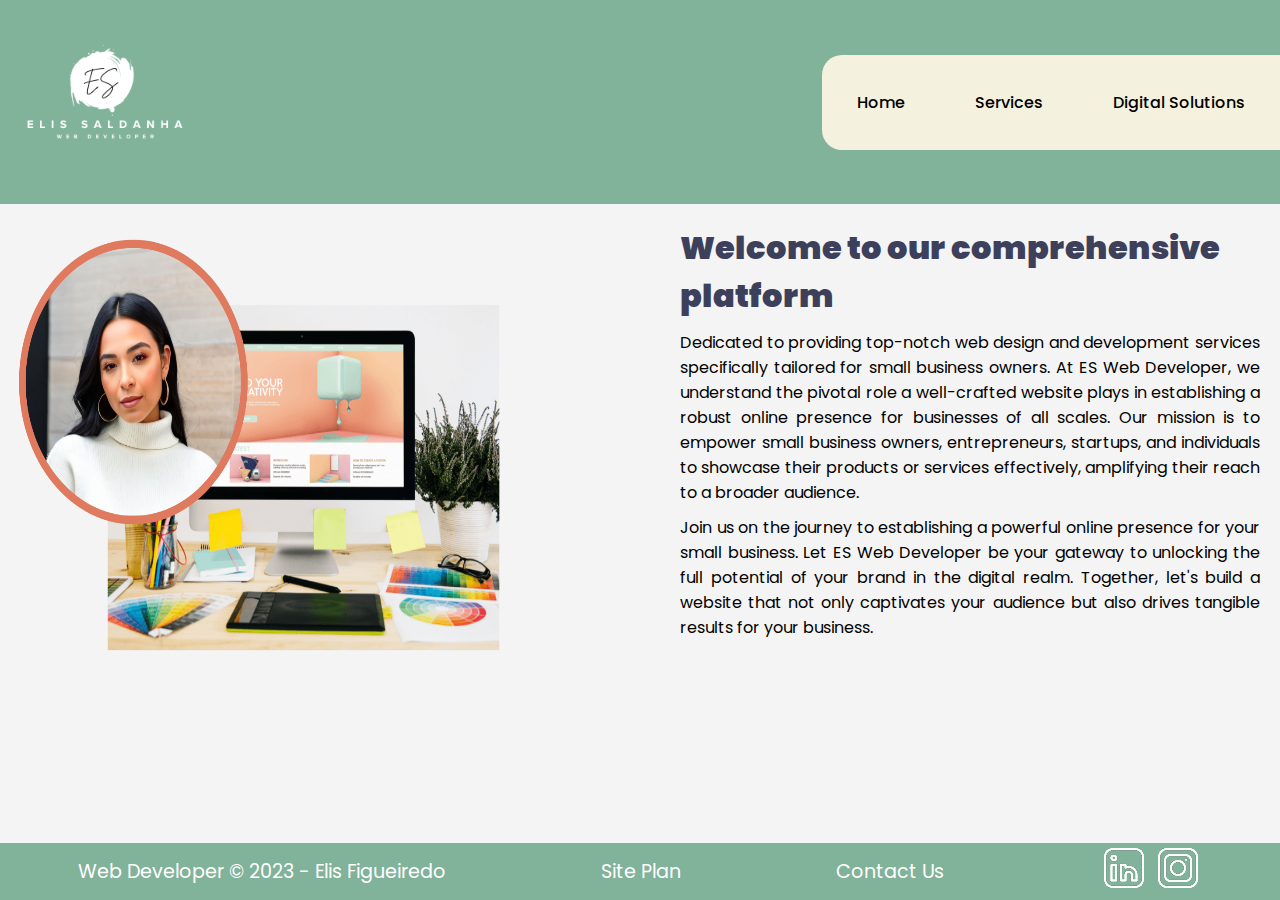
==== businessportfolio/index.html @ af925c58 "personal" ====
<!DOCTYPE html>
<html lang="en">
<head>
    <meta charset="UTF-8">
    <meta name="viewport" content="width=device-width, initial-scale=1.0">
    <title>Elis Saldanha</title>
    <link rel="stylesheet" href="styles/style.css">
</head>
<body>
    <div id="page-container">
        <div id="content-wrap">
            <div id="content">
                <header>
                    <a id="logo_link" href="index.html">
                        <img class="logo" src="images/logoelis.png" alt="Elis Saldanha">
                    </a>
                    <nav>
                        <a href="index.html">Home</a>
                        <a href="services.html">Services</a>
                        
                        <a href="solutions.html">Digital Solutions</a>
                    </nav>
                </header>
                <main>
                    <section class="principle">
                        <div class="grid row">
                            <div class="picture">
                                <img  src="images/elis2.png" alt="tent"/>
                            </div>
                            <div class="square">
                                <h1>Welcome to our comprehensive platform</h1>
                                <p>Dedicated to providing top-notch web design and development services specifically tailored for small business owners. At ES Web Developer, we understand the pivotal role a well-crafted website plays in establishing a robust online presence for businesses of all scales. Our mission is to empower small business owners, entrepreneurs, startups, and individuals to showcase their products or services effectively, amplifying their reach to a broader audience.</p>
                                <p>Join us on the journey to establishing a powerful online presence for your small business. Let ES Web Developer be your gateway to unlocking the full potential of your brand in the digital realm. Together, let's build a website that not only captivates your audience but also drives tangible results for your business.</p>
                            </div>
                        </div>
                    </section>
                </main>
            </div>
        </div>
        <footer>
            <p>Web Developer &copy; 2023 - Elis Figueiredo</p>
            <p><a href="site-plan.html">Site Plan</a></p>
            <p><a href="contactus.html">Contact Us</a></p>
            <div class="social">
                <a href="https://www.linkedin.com/in/elis-saldanha-figueiredo-b94b7b252/" target="_blank">
                    <img src="images/iconlinkedin.png" alt="LinkedIn icon">
                </a>
                <a href="https://instagram.com" target="_blank">
                    <img src="images/iconinsta.png" alt="Instagram icon">
                </a>
            </div>
        </footer>
    </div>
</body>
</html>
---- businessportfolio/styles/style.css ----
/* Importação da fonte Poppins */
@import url('https://fonts.googleapis.com/css2?family=Poppins:wght@400;500;900&display=swap');

/* Reset de estilos para garantir uma base consistente em todos os navegadores */
body, h1, h2, h3, p, ul, li {
    margin: 0;
    padding: 0;
}

body {
    font-family: 'Arial', sans-serif;
    background-color: #f4f4f4;
}

#content {
    width: 100%;
    margin: 0 auto;
}

header {
    background-color: #81B29A;
    color: #F4F1DE;
    padding: 0;
    display: flex;
    justify-content: space-between;
    align-items: center;
}

#logo_link img {
    width: 200px;
}

nav {
    display: flex;
    background-color: #F4F1DE;
    border-bottom-left-radius: 20px;
    border-top-left-radius: 20px;
}

nav a {
    text-align: center;
    color: black;
    text-decoration: none;
    padding: 35px; /* Ajuste de espaçamento */
    font-family: 'Poppins', sans-serif;
    font-weight: 500;
}

nav a:hover {
    color: white;
    text-decoration: underline;
    background-color: #81B29A;
    display: grid;
    grid-template-columns: 150px auto;
}

/* Footer */
footer {
    background-color: #81B29A;
    color: rgb(255, 255, 255);
    display: flex;
    justify-content: space-around;
    align-items: center;
    position: fixed;
    bottom: 0;
    width: 100%;
}

footer a {
    color: rgb(255, 255, 255);
    text-decoration: none;
    font-family: 'Poppins', sans-serif;
    font-weight: 400;
}

footer p {
    font-size: 1.2em;
    font-family: 'Poppins', sans-serif;
    font-weight: 400;
}

footer a:hover {
    color: #3D405B;
    text-decoration: underline;
}

/* Main */
.square h1 {
    font-family: "Poppins", sans-serif;
    font-weight: 900;
    font-size: 2em; /* Alterado para um valor relativo */
    color: #3D405B;
    padding-top: 20px;
}

.square p {
    font-family: "Poppins", sans-serif;
    font-weight: 400;
    font-size: 1em; /* Alterado para um valor relativo */
    color: #000000;
    padding-top: 10px;
    padding-right: 20px; /* Ajuste de espaçamento */
    text-align: justify;
}

.square {
    float: left;
    padding-left: 40px;
    padding-bottom: 80px;
}

.grid {
    display: grid;
}

.row {
    grid-template-columns: 1fr 1fr;
}
 
.picture img{
width: 82%;
height: 95%;
}

.picture2 img{
    width: 90%;
    height: 90%;
    }
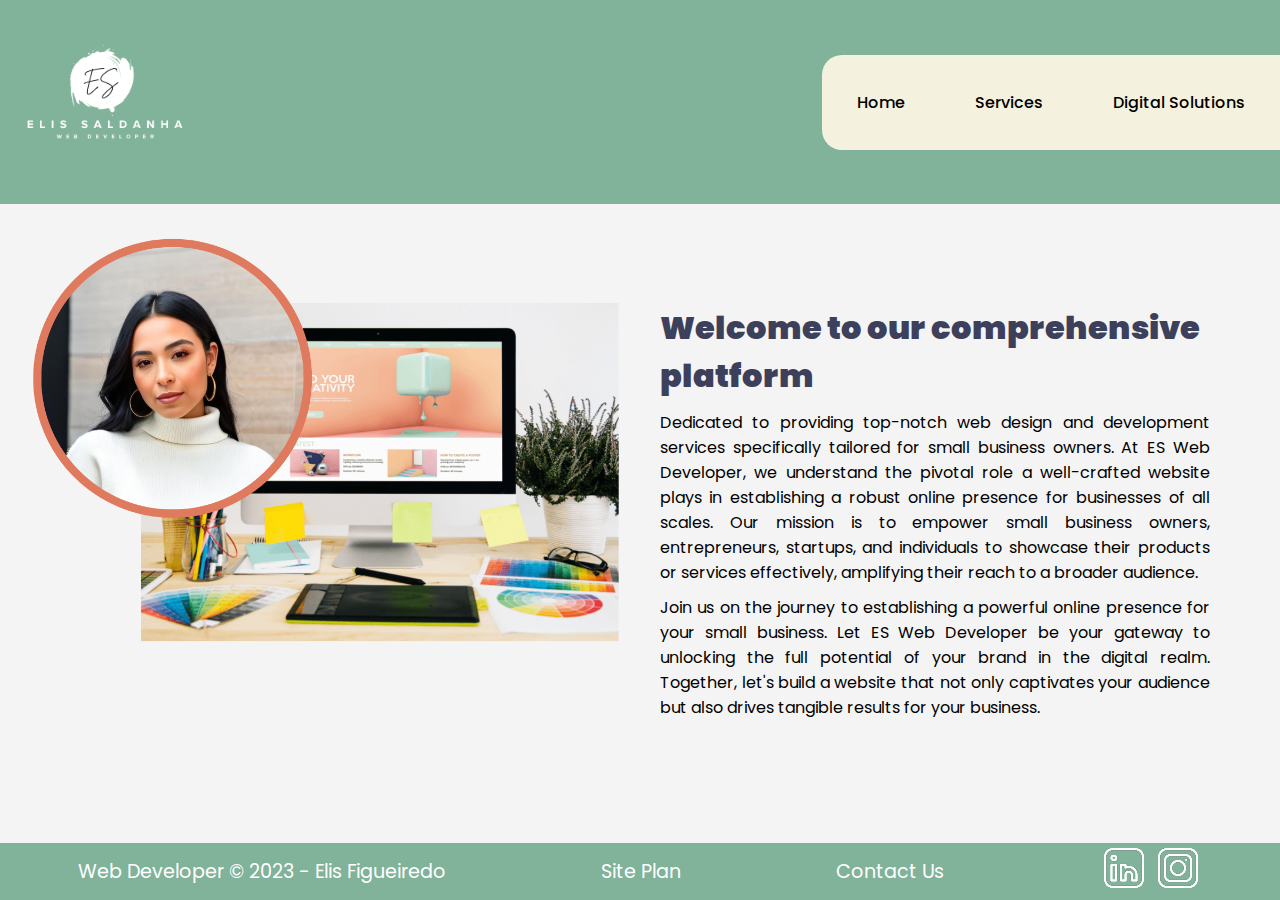
==== commit e7b1a77c: "topnav" ====
--- a/businessportfolio/index.html
+++ b/businessportfolio/index.html
@@ -14,11 +14,11 @@
                     <a id="logo_link" href="index.html">
                         <img class="logo" src="images/logoelis.png" alt="Elis Saldanha">
                     </a>
-                    <nav>
-                        <a href="index.html">Home</a>
+                    <div class="topnav">
+                        <a class="active" href="index.html">Home</a>
                         <a href="services.html">Services</a>
-                        
                         <a href="solutions.html">Digital Solutions</a>
+                    </div>
                     </nav>
                 </header>
                 <main>
--- a/businessportfolio/styles/style.css
+++ b/businessportfolio/styles/style.css
@@ -26,18 +26,19 @@
     align-items: center;
 }
 
+
 #logo_link img {
     width: 200px;
 }
 
-nav {
+.topnav {
     display: flex;
     background-color: #F4F1DE;
     border-bottom-left-radius: 20px;
     border-top-left-radius: 20px;
 }
 
-nav a {
+.topnav a {
     text-align: center;
     color: black;
     text-decoration: none;
@@ -46,7 +47,7 @@
     font-weight: 500;
 }
 
-nav a:hover {
+.topnav a:hover {
     color: white;
     text-decoration: underline;
     background-color: #81B29A;
@@ -105,6 +106,32 @@
 
 .square {
     float: left;
+    padding-left: 20px;
+    padding-bottom: 80px;
+    padding-right: 50px;
+    padding-top: 80px;
+}
+
+
+.square2 h1 {
+    font-family: "Poppins", sans-serif;
+    font-weight: 900;
+    font-size: 2em; /* Alterado para um valor relativo */
+    color: #3D405B;
+    padding-top: 20px;
+}
+
+.square2 p {
+    font-family: "Poppins", sans-serif;
+    font-weight: 400;
+    font-size: 1em; /* Alterado para um valor relativo */
+    color: #000000;
+    padding-top: 10px;
+    padding-right: 20px; /* Ajuste de espaçamento */
+    text-align: justify;
+}
+.square2 {
+    float: left;
     padding-left: 40px;
     padding-bottom: 80px;
 }
@@ -118,12 +145,13 @@
 }
  
 .picture img{
-width: 82%;
-height: 95%;
+    max-width: 100%;
+    padding-left: 10px;
+    padding-bottom: 10px;
 }
 
 .picture2 img{
-    width: 90%;
-    height: 90%;
+    max-width: 100%;
+    padding-top: 20px;
     }
     